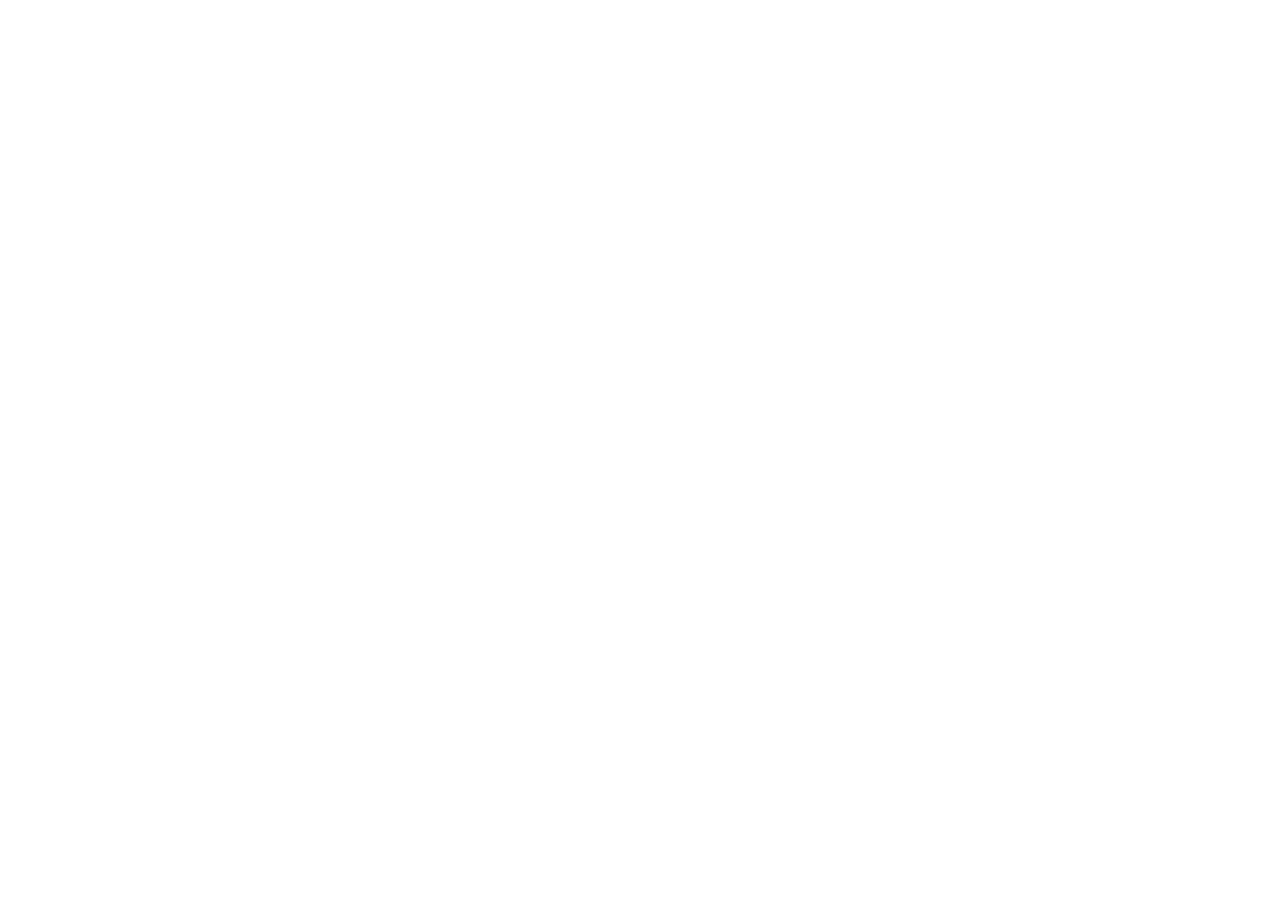
==== js-basic/classes/index.html @ 2615cfaf "файлы для заданий" ====
<!DOCTYPE html>
<html lang="en">
<head>
    <script src="./app.js"></script>
    <meta charset="UTF-8">
    <meta name="viewport" content="width=device-width, initial-scale=1.0">
    <title>Document</title>
</head>
<body>
    
</body>
</html>
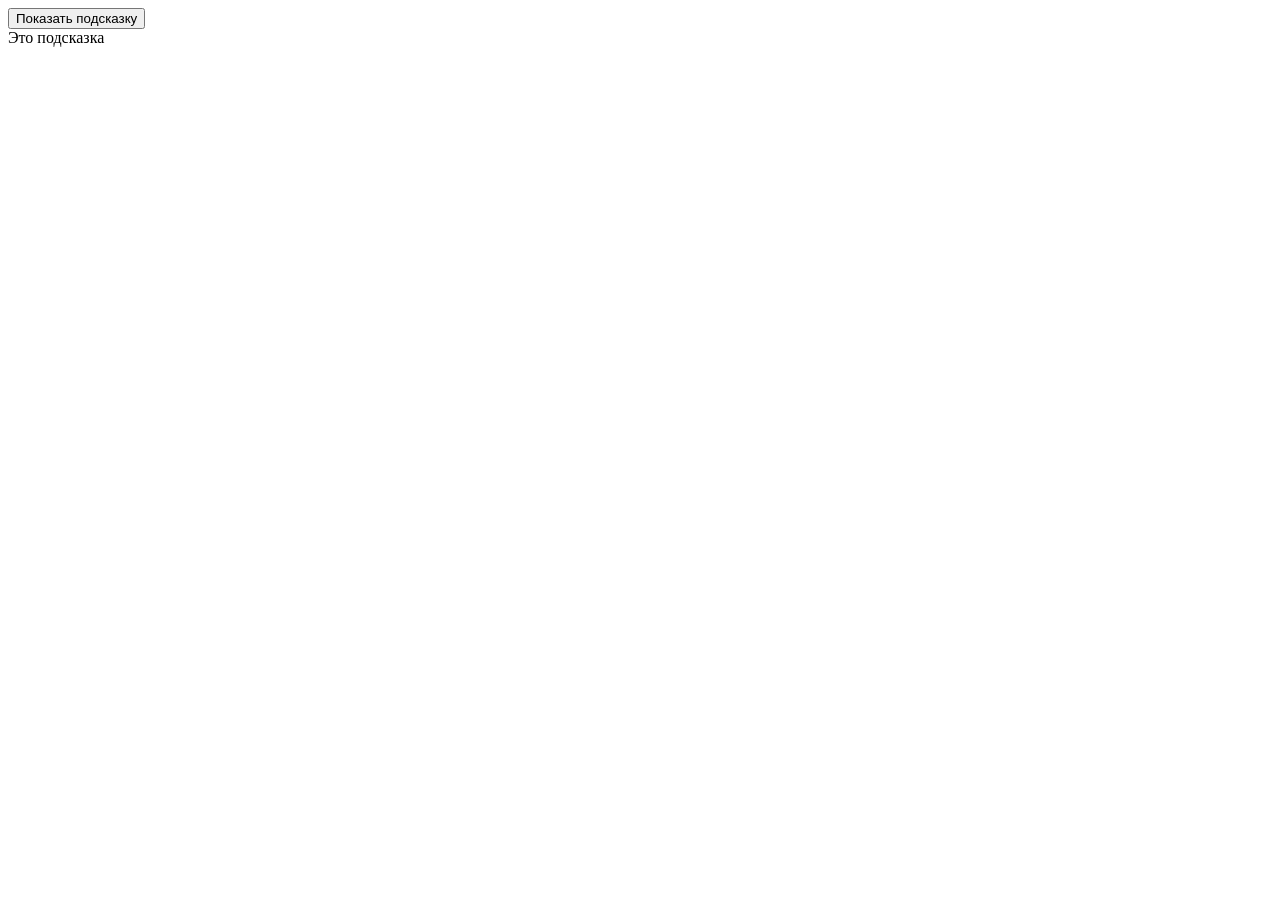
==== commit eda4fe34: "17 done" ====
--- a/js-basic/classes/index.html
+++ b/js-basic/classes/index.html
@@ -1,3 +1,4 @@
+
 <!DOCTYPE html>
 <html lang="en">
 <head>
@@ -7,6 +8,16 @@
     <title>Document</title>
 </head>
 <body>
-    
+    <button class="toggle-hint-btn">Показать подсказку</button>
+<div class="hint-box">Это подсказка</div>
+<script>
+  document.querySelector('.toggle-hint-btn').addEventListener('click', () => {
+    document.querySelector('.hint-box').classList.toggle('hint-box_visible');
+  });
+</script>
 </body>
-</html>+</html>
+
+
+
+
